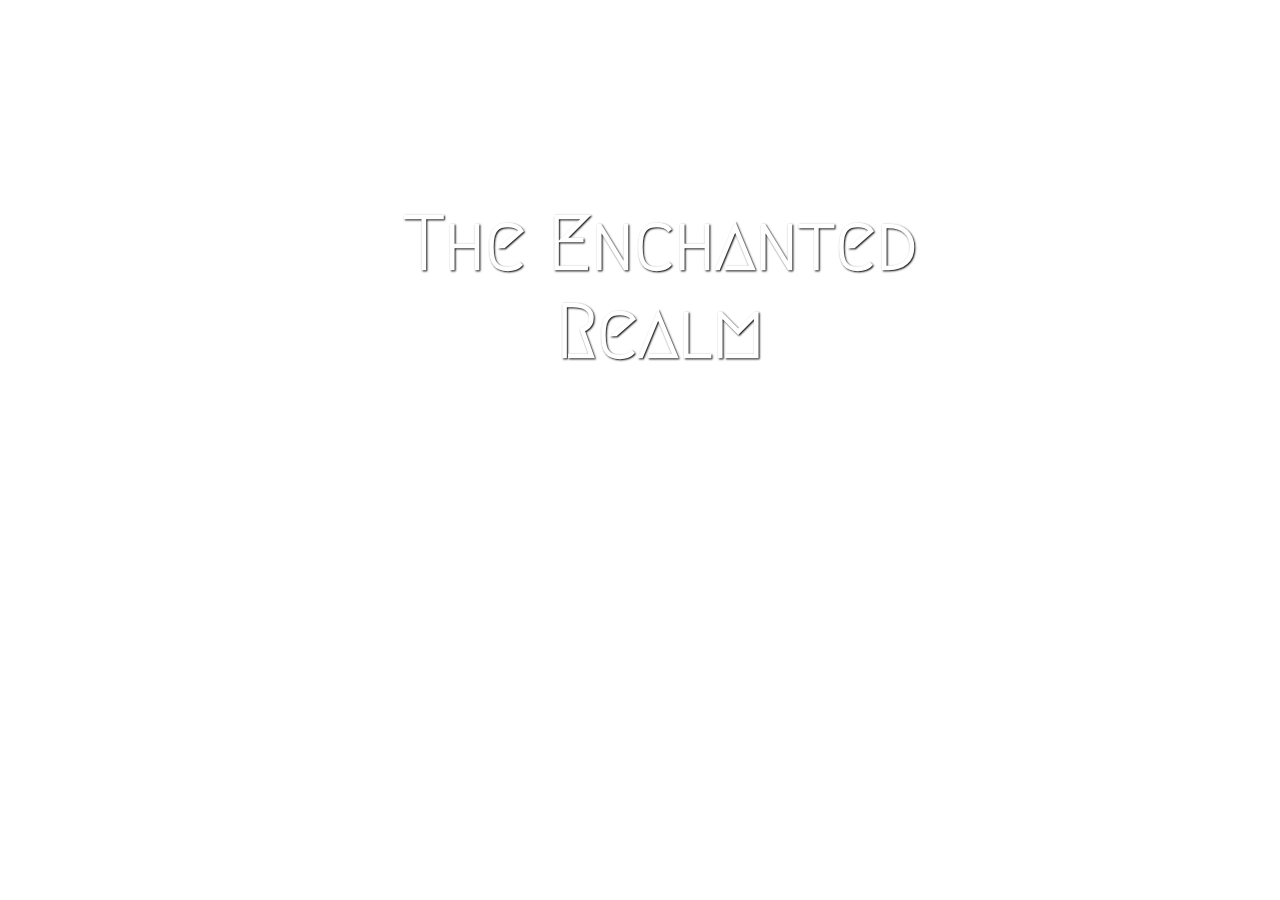
==== index.html @ 89b963b1 "Create index.html" ====
<!DOCTYPE html>
<html>
    <header>
        <title id="title">The Enchanted Realm</title>
        <link href='somecss.css' rel='stylesheet'>
        <link rel="preconnect" href="https://fonts.googleapis.com">
        <link rel="preconnect" href="https://fonts.gstatic.com" crossorigin>
        <link href="https://fonts.googleapis.com/css2?family=Megrim&display=swap" rel="stylesheet">
        <link href="https://fonts.googleapis.com/css2?family=Roboto+Mono&display=swap" rel="stylesheet">
        <link href="https://fonts.googleapis.com/css2?family=Lobster&display=swap" rel="stylesheet">
        <script src="./adventurejava.js"></script>
        <script src="jquery.js"></script>
        <!-- <link href="https://cdn.jsdelivr.net/npm/bootstrap@5.3.1/dist/css/bootstrap.min.css" rel="stylesheet" integrity="sha384-4bw+/aepP/YC94hEpVNVgiZdgIC5+VKNBQNGCHeKRQN+PtmoHDEXuppvnDJzQIu9" crossorigin="anonymous">
        <script src="https://cdn.jsdelivr.net/npm/bootstrap@5.3.1/dist/js/bootstrap.bundle.min.js" integrity="sha384-HwwvtgBNo3bZJJLYd8oVXjrBZt8cqVSpeBNS5n7C8IVInixGAoxmnlMuBnhbgrkm" crossorigin="anonymous"></script> -->
    </header>
    <body>  
<!-- <input type="radio" name="radio1" class="radio1_class" value="One">One<br>
<input type="radio" name="radio1" value="Two" class="radio1_class">Two<br>
<input type="button" class="clicNext" value="Next" onclick="fnNext()"> -->

        
        <div id = "landing">
            <p id="landingtitle">The Enchanted Realm</p>
            <p>
                <svg id="startbutton" xmlns="http://www.w3.org/2000/svg" width="100" height="100" fill="currentColor" class="bi bi-play-fill" viewBox="0 0 16 16">
                    <path d="m11.596 8.697-6.363 3.692c-.54.313-1.233-.066-1.233-.697V4.308c0-.63.692-1.01 1.233-.696l6.363 3.692a.802.802 0 0 1 0 1.393z"/>
                  </svg>
            </p>
        </div>
        
        <!--<div>
            <p class="card">Inventory </p>
            <p id="cardinfo" class="card">Name: <br> Class: <br></p>
        </div> -->


        <h1 id="title1">The Enchanted Realm</h1>
        <div id="question0" class="questions">
            
                <p>
                In the mystical land of Eldoria, an ancient prophecy has resurface
                foretelling the return of a legendary artifact known as the "Crystal
                of Dreams." This powerful crystal is said to grant unimaginable
                abilities to its possessor. However, the prophecy also warns that
                the crystal's power can bring about great destruction if it falls
                into the wrong hands.</p>
                
                 
                <p>
                You, the protagonist, are an adventurous traveler who stumbles upon
                a hidden map leading to the Crystal's resting place deep within the
                Forbidden Forest. As you venture into the heart of the forest, you
                encounter various magical creatures, puzzles, and challenges
                guarding the crystal.</p>
                
                 
                <p>
                The fate of Eldoria now rests in your hands. Will you choose to
                harness the crystal's power for good, protect it from those who seek
                to abuse it, or destroy it to prevent its misuse?</p>
            <img src="https://img.freepik.com/premium-photo/fantasy-magical-path-through-enchanted-forest-trees-dreamy-wilderness-nature-night-mysterious-nat_124507-11280.jpg?w=740" width="800">
                <p style= font-weight:bold >Press next to start your journey!</p>
        </div>
        <form>
            <div id="question1" class="questions">
                <p><i><strong>Welcome to the world of Eldoria</strong></i></p>
                <label for="q1">1. What is your name, adventurer?</label>
                
                <input id="q1" name="q1" type="text" required>
            </div>
               
            
                
            <div id="question2" class="questions">
                <img src="https://images.saymedia-content.com/.image/c_limit%2Ccs_srgb%2Cq_auto:eco%2Cw_576/MTc0MTYyMDc5NDY3NDQ4MTg4/class-balance-and-archetypes-in-rpgs.webp">
                <p id="q2">2. Pick your class:</p>
                 
                <div class="html-input">
                    <input name="q2" type="radio" id="class" value="Warrior" required>
                    <label>Warrior: Brute strength and combat skills.</label>
                </div>
                <div class="html-input">
                    <input name="q2" type="radio" id="class" value="Mage" required>
                    <label>Mage: Master of arcane arts and spells.</label>
                </div>
                <div class="html-input">
                    <input name="q2" type="radio" id="class" value="Rogue" required>
                    <label>Rogue: Stealthy and agile, skilled in deception.</label>
                </div>
            </div>
            
            <div id="question3" class="questions">
                <img src="https://media.istockphoto.com/id/120094247/photo/spooky-wooden-planks-door-surrounded-by-vines-and-skeletons.jpg?s=612x612&w=0&k=20&c=UOEjZ44fEod-UtAgfzMuqOWEJaPSBZKsfU0PI6QTvVw=">
                
                <label for="q3">3. You come across a mysterious door, guarded by a riddle. Solve the riddle to proceed:
                    <br><br>Riddle: I speak without a mouth and hear without ears. I have no body, but I come alive with the wind. What am I?</label>
                    <br>
                    <textarea id="q3" name="q3" cols="60" rows="3" required></textarea>
                    
               
            </div>
            <div id="altquestion1" class="questions">
                <img src="https://media.istockphoto.com/id/931155784/photo/large-wooden-door-open-in-castle-wall.jpg?s=612x612&w=0&k=20&c=joDy_mdUGbEl07gdAhMEtSM0jQmId8e-QepEOfZgYoY=" width="600px">
                <p>You got the riddle right! You easily get past the door and move on to the next area.</p>
            </div>
            <div id="altquestion2" class="questions">
                <img src="https://i.redd.it/hexil2k420871.jpg" width="600px">
                <p>You got the riddle wrong! The door remains closed. However you find a ladder and attempt to climb across, which you are successful in but you sustain damage to your legs.</p>
            </div>


            <div id="question4" class="questions">
                <img src="https://i.quotev.com/catrrsvyaaaa.jpg">
               
                <label for="q4">4. A magical creature blocks your path. How do you handle the situation?<br><br>
                   
                    <b>A.</b> Engage in combat.<br>
                    <b>B.</b> Attempt to reason with the creature.<br>
                    <b>C.</b> Use a magical spell to pacify it. (only for mages)<br>
                    <br>
                    Pick either A,B or C
                </label>
                <div class="html-input">
                    <input id="q4" name="q4" type="radio" required>
                    <label for="q4">A</label>
                </div>
                <div class="html-input">
                    <input id="q4" name="q4" type="radio" required>
                    <label for="q4">B</label>
                </div>
                <div class="html-input">
                    <input id="q4" name="q4" type="radio" required>
                    <label for="q4">C</label>  
                </div>             
            </div>
            
            
            <div id="question5" class="questions">
                <img src="https://media.istockphoto.com/id/1126694555/photo/magic-wooden-box-with-glowing-light.jpg?s=612x612&w=0&k=20&c=F2kkH6U4ky_ZQ6P-eTQUA7VvHMBLpPojQLLItoz-e8g=">
                <p>5. You find a chest with a magical lock. To open it, you must pick the correct symbol(s). Here are the symbols:</p>
                <div class="html-input2">
                    <input id="moon" name="q5" type="checkbox" value="moon">
                    <label for="moon">Moon</label>
                    
                </div>
                <div class="html-input2">
                    <input id="sun" name="q5" type="checkbox" value="sun">
                    <label for="sun">Sun</label>
                    
                </div>
                <div class="html-input2">
                    <input id="star" name="q5" type="checkbox" value="star">
                    <label for="star">Star</label>
                    
                </div>
                <div class="html-input2">
                    <input id="heart" name="q5" type="checkbox" value="heart">
                    <label for="heart">Heart</label>
                    
                </div>
                <div class="html-input2">
                    <input id="sword" name="q5" type="checkbox" value="sword">
                    <label for="sword">Sword</label>
                    
                </div>
            </div>
            <div id="altquestion3" class="questions">
                <img src="https://media.istockphoto.com/id/1160778039/photo/treasure-chest-open-ancient-trunk-with-glowing-magic-lights-in-the-dark.jpg?s=612x612&w=0&k=20&c=yMQNCICQAzZQYXK09nTnIzKs22A7j5zLqo-cTkTO134=">
                <p>You got the sequence right! You unlock the chest revealing a bunch of gold. You are now rich! You then continue with your journey very wealthy.</p>
            </div>
            <div id="altquestion4" class="questions">
                <img src="https://assetstorev1-prd-cdn.unity3d.com/key-image/f79c25be-02a0-48ce-b871-be2ab375a418.jpg">
                <p>You got the wrong sequence! The chest remains locked and you continue with your journey.</p>
            </div>
            <br>
            <br>                
            
            <div id="question6" class="questions">
                <img src="https://c4.wallpaperflare.com/wallpaper/428/265/139/forest-fantasy-art-the-elder-the-hermit-hd-wallpaper-preview.jpg">
                <label for="q6">6. As you progress deeper into the forest, you encounter an old hermit who offers you a quest. Will you accept or decline the quest?</label>
                
                <div class="html-input">
                    <input id="q6" name="q6" type="radio" value="accept">
                    <label for="q6">Accept</label>
                </div>
                <div class="html-input">
                    <input id="q6" name="q6" type="radio" value="decline">
                    <label for="q6">Decline</label>
                </div>
            </div>
            <div id="altquestion5" class="questions">
                <img src="https://m.media-amazon.com/images/I/71cqSJB9DNL._AC_UF894,1000_QL80_.jpg">
                <p>The old hermit guides you to a secret dungeon where you have to explore. After a while of exploring you find a book with mysterious wordings on the ground. You open it and see all the pages are empty. You keep these book with you as it may help you with the journey. You leave the cave and continue with the journey. </p>
            </div>

            
            <div id="question7" class="questions">
                <img src="https://cdn.bhdw.net/im/long-road-ahead-wallpaper-78156_w635.webp">
                <label>7. You still have a long way to go and need to find faster mode of transport, these are your options:<br><br>
                    <b>A.</b> Steal a horse and ride it <br>
                    <b>B.</b> Keep on running (only if not injured)<br>
                    <b>C.</b> Take a boat and sail along the coast<br>
                    <b>D.</b> Summon a dragon to fly you (only if have the secret book from the old hermit)<br>
                    Pick between A,B,C or D
                </label>
                    <div class="html-input">
                        <input id="q7" name="q7" type="radio" required>
                        <label for="q7">A</label>
                    </div>
                    <div class="html-input">
                        <input id="q7" name="q7" type="radio" required>
                        <label for="q7">B</label>
                    </div>
                    <div class="html-input">
                        <input id="q7" name="q7" type="radio" required>
                        <label for="q7">C</label>
                    </div>
                        <div class="html-input">
                        <input id="q7" name="q7" type="radio" required>
                        <label for="q7">D</label>
                    </div>
            </div>
           
            
            <div id="question8" class="questions">
                <img src="https://cdnb.artstation.com/p/assets/covers/images/016/338/129/large/maria-shukailova-crystal.jpg?1551796001">
                <label for="q8">8. The final confrontation awaits! You stand before the Crystal of Dreams. What is your choice?<br><br>
                    <b>A.</b> Take the crystal and wield its power.<br>
                    <b>B.</b> Protect the crystal from falling into the wrong hands.<br>
                    <b>C.</b> Destroy the crystal to prevent its misuse.<br>
                    Pick either A,B or C
                </label>
                    <div class="html-input">
                        <input id="q8" name="q8" type="radio" required>
                        <label for="q8">A</label>
                    </div>
                    <div class="html-input">
                        <input id="q8" name="q8" type="radio" required>
                        <label for="q8">B</label>
                    </div>
                    <div class="html-input">
                        <input id="q8" name="q8" type="radio" required>
                        <label for="q8">C</label>
                    </div>

            </div>
            <div id="question9" class="questions">
                <p>Game Over!</p>
                <input type="submit" id="submitButton" value="Submit">
            </div>
            <div class='buttons'>
              
                <div>
                    <input type="button" id="nextbutton" value="Next">

                    <input id="resetbutton" type="submit" value="Restart">
                </div>

                <div id="arrowkey">
                    <p id="leftkey"><</p>
                    <p id="pagenum"></p>
                </div>


            </div>
        </form>
    
    </body>
</html>

<!-- <script>
    function fnNext() {
        var value = $('input[name="radio1"]:checked').val();
        alert(value);
        
    }
</script> -->
---- somecss.css ----
* {
    color:white;
    text-align: left;
    margin: 0 auto;
    width: 600px;
    font-family: 'Roboto Mono', monospace;
  }

 * {
    background-image: url("https://wallpaperaccess.com/full/174811.jpg");
    background-size: cover;
    background-repeat: no-repeat;
    background-attachment: fixed;
} 

#title1 {
    font-family: 'Megrim', cursive !important;
    width: auto;
    text-align: center;

}

#question0 p{
    font-family: 'Megrim', cursive !important;
}
    
img {
    border-radius: 15px;
    width: 600px;
    text-align: center;
}

#question0 {
    margin-top: 10px;
    margin-bottom: 30px;
}
#last {
    text-align: center;
    padding: 10px;
    margin: 10px;

    opacity: 0.75;
    display: none;
    font-size: 70px;
}

#question1, #question2, #question3, #question4, #question5, #question6, #question7, #question8, .questions  {
    margin-top: 10px;
    margin-bottom: 40px;


}

p {
    margin: 20px;
}

.html-input {
    overflow: hidden;
}

.html-input input {
    float: left;
    width: 10%;
    margin-top: 5px;
    bottom: 10px;
   
}

.html-input label {
    float: left;
    width: 90%;  
}

.html-input2 label {
    width: 90%;
    float: left;
    display: block;

}

.html-input2 input {
    width: 10%;
    float: left;
    display: block;
    
    margin-top: 5px;
    bottom: 10px;
   
   
}

#question1 input {
    border: 1px solid white;
    width: 600px;
}

#question1 label {
    display:block;
    padding-bottom: 25px;
}


#question3 textarea {
    margin-top: 25px;
    border: 1px solid white;
    width: 600px;
    display: block;
    

}

#question5 {
    padding-bottom: 69px;
}

#nextbutton {
    width: 100px;
    text-align: center;
    float: right;
    background-color: white  !important; 
    color: #1f1f1f;
    font-weight: bold;
    margin: 20px;
    margin-right:5px;

}

#nextbutton:hover {
    background-color: lightgreen;
}

#resetbutton {

    text-align: center;
    display: none;
    background-color: white  !important;
    color: #1f1f1f;
    font-weight: bold;
    padding: 10px;
    margin: 10px;

}

#arrowkey p {
    font-weight: bold;
    display: inline-block;
    width: 20px;
    text-align: center;
    margin-bottom: 10px;
    margin-right: 0px;
    margin-left: 0px;
    background-color: white  !important;
    color: #1f1f1f;
}

#landingtitle {
    text-align: center;
    font-family: 'Megrim', cursive;
    font-size: 75px;
    margin-top: 200px;
    font-weight: bold;
    text-shadow: 1px 1px 2px black;
}

.card{
    position: absolute;
    top: 0;
    left: 0;
    margin: 10px;
    width: 150px !important;
    padding:10px;
    margin-left: 30px;
    border: 2px solid white;
    border-radius: 10px;
    text-align: center;
    
}

#cardinfo {
    margin-top: 55px;
    display: none;
}

h1 {
    position: -webkit-sticky; /* Safari */
    position: sticky;
    top: 0;
  }
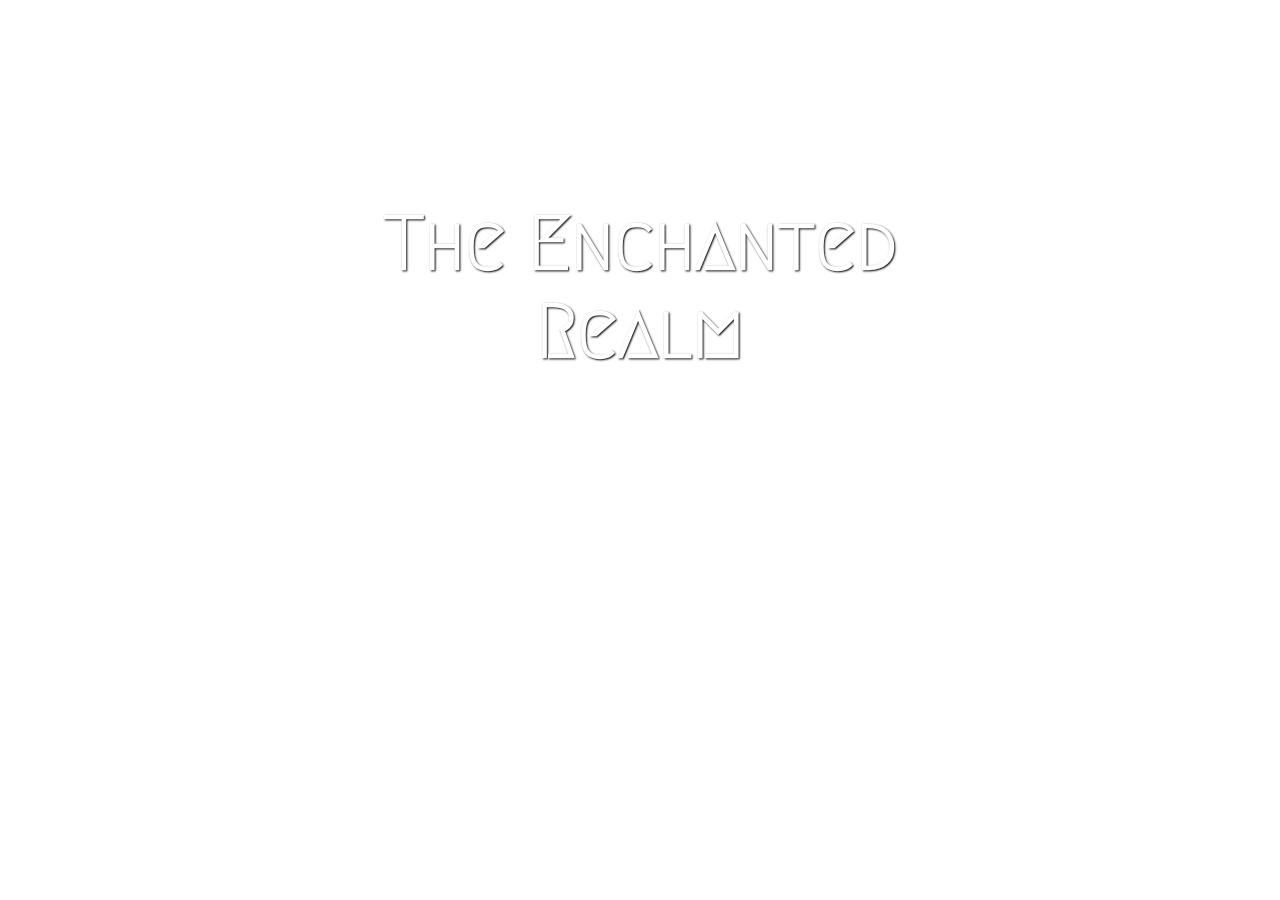
==== commit b34d10a8: "Update index.html" ====
--- a/index.html
+++ b/index.html
@@ -27,12 +27,6 @@
                   </svg>
             </p>
         </div>
-        
-        <!--<div>
-            <p class="card">Inventory </p>
-            <p id="cardinfo" class="card">Name: <br> Class: <br></p>
-        </div> -->
-
 
         <h1 id="title1">The Enchanted Realm</h1>
         <div id="question0" class="questions">
@@ -61,7 +55,7 @@
             <img src="https://img.freepik.com/premium-photo/fantasy-magical-path-through-enchanted-forest-trees-dreamy-wilderness-nature-night-mysterious-nat_124507-11280.jpg?w=740" width="800">
                 <p style= font-weight:bold >Press next to start your journey!</p>
         </div>
-        <form>
+        <form method="POST" action="adventuregamedb.php">
             <div id="question1" class="questions">
                 <p><i><strong>Welcome to the world of Eldoria</strong></i></p>
                 <label for="q1">1. What is your name, adventurer?</label>
@@ -76,16 +70,16 @@
                 <p id="q2">2. Pick your class:</p>
                  
                 <div class="html-input">
-                    <input name="q2" type="radio" id="class" value="Warrior" required>
-                    <label>Warrior: Brute strength and combat skills.</label>
-                </div>
-                <div class="html-input">
-                    <input name="q2" type="radio" id="class" value="Mage" required>
-                    <label>Mage: Master of arcane arts and spells.</label>
-                </div>
-                <div class="html-input">
-                    <input name="q2" type="radio" id="class" value="Rogue" required>
-                    <label>Rogue: Stealthy and agile, skilled in deception.</label>
+                    <input name="q2" type="radio" id="q2" value="Warrior" required>
+                    <label for="q2">Warrior: Brute strength and combat skills.</label>
+                </div>
+                <div class="html-input">
+                    <input name="q2" type="radio" id="q2" value="Mage" required>
+                    <label for="q2">Mage: Master of arcane arts and spells.</label>
+                </div>
+                <div class="html-input">
+                    <input name="q2" type="radio" id="q2" value="Rogue" required>
+                    <label for="q2">Rogue: Stealthy and agile, skilled in deception.</label>
                 </div>
             </div>
             
@@ -121,15 +115,15 @@
                     Pick either A,B or C
                 </label>
                 <div class="html-input">
-                    <input id="q4" name="q4" type="radio" required>
+                    <input id="q4" name="q4" type="radio" value="A">
                     <label for="q4">A</label>
                 </div>
                 <div class="html-input">
-                    <input id="q4" name="q4" type="radio" required>
+                    <input id="q4" name="q4" type="radio" value="B">
                     <label for="q4">B</label>
                 </div>
                 <div class="html-input">
-                    <input id="q4" name="q4" type="radio" required>
+                    <input id="q4" name="q4" type="radio" value="C">
                     <label for="q4">C</label>  
                 </div>             
             </div>
@@ -139,28 +133,28 @@
                 <img src="https://media.istockphoto.com/id/1126694555/photo/magic-wooden-box-with-glowing-light.jpg?s=612x612&w=0&k=20&c=F2kkH6U4ky_ZQ6P-eTQUA7VvHMBLpPojQLLItoz-e8g=">
                 <p>5. You find a chest with a magical lock. To open it, you must pick the correct symbol(s). Here are the symbols:</p>
                 <div class="html-input2">
-                    <input id="moon" name="q5" type="checkbox" value="moon">
-                    <label for="moon">Moon</label>
-                    
-                </div>
-                <div class="html-input2">
-                    <input id="sun" name="q5" type="checkbox" value="sun">
-                    <label for="sun">Sun</label>
-                    
-                </div>
-                <div class="html-input2">
-                    <input id="star" name="q5" type="checkbox" value="star">
-                    <label for="star">Star</label>
-                    
-                </div>
-                <div class="html-input2">
-                    <input id="heart" name="q5" type="checkbox" value="heart">
-                    <label for="heart">Heart</label>
-                    
-                </div>
-                <div class="html-input2">
-                    <input id="sword" name="q5" type="checkbox" value="sword">
-                    <label for="sword">Sword</label>
+                    <input id="q5" name="q5" type="checkbox" value="moon">
+                    <label for="q5">Moon</label>
+                    
+                </div>
+                <div class="html-input2">
+                    <input id="q5" name="q5" type="checkbox" value="sun">
+                    <label for="q5">Sun</label>
+                    
+                </div>
+                <div class="html-input2">
+                    <input id="q5" name="q5" type="checkbox" value="star">
+                    <label for="q5">Star</label>
+                    
+                </div>
+                <div class="html-input2">
+                    <input id="q5" name="q5" type="checkbox" value="heart">
+                    <label for="q5">Heart</label>
+                    
+                </div>
+                <div class="html-input2">
+                    <input id="q5" name="q5" type="checkbox" value="sword">
+                    <label for="q5">Sword</label>
                     
                 </div>
             </div>
@@ -204,19 +198,19 @@
                     Pick between A,B,C or D
                 </label>
                     <div class="html-input">
-                        <input id="q7" name="q7" type="radio" required>
+                        <input id="q7" name="q7" type="radio" value="A">
                         <label for="q7">A</label>
                     </div>
                     <div class="html-input">
-                        <input id="q7" name="q7" type="radio" required>
+                        <input id="q7" name="q7" type="radio" value="B">
                         <label for="q7">B</label>
                     </div>
                     <div class="html-input">
-                        <input id="q7" name="q7" type="radio" required>
+                        <input id="q7" name="q7" type="radio" value="C">
                         <label for="q7">C</label>
                     </div>
                         <div class="html-input">
-                        <input id="q7" name="q7" type="radio" required>
+                        <input id="q7" name="q7" type="radio" value="D">
                         <label for="q7">D</label>
                     </div>
             </div>
@@ -231,18 +225,30 @@
                     Pick either A,B or C
                 </label>
                     <div class="html-input">
-                        <input id="q8" name="q8" type="radio" required>
+                        <input id="q8" name="q8" type="radio" value="A">
                         <label for="q8">A</label>
                     </div>
                     <div class="html-input">
-                        <input id="q8" name="q8" type="radio" required>
+                        <input id="q8" name="q8" type="radio" value="B">
                         <label for="q8">B</label>
                     </div>
                     <div class="html-input">
-                        <input id="q8" name="q8" type="radio" required>
+                        <input id="q8" name="q8" type="radio" value="C">
                         <label for="q8">C</label>
                     </div>
 
+            </div>
+            <div id="altquestion81" class="questions">
+                <img src="https://olanaturalhealing.com/wp-content/uploads/2016/02/The-human-energy-field-Version-2.jpg">
+                <p>You absorb the crystal's power, making you obtain an unimaginable amount of strength</p>
+            </div>
+            <div id="altquestion82" class="questions">
+                <img src="https://us.123rf.com/450wm/pegasustudio/pegasustudio2004/pegasustudio200400205/145696595-magic-crystal-ball-in-a-mystical-emerald-radiance.jpg?ver=6">
+                <p>You keep the crystal protected in your possession preventing it from falling into the wrong hands.</p>
+            </div>
+            <div id="altquestion83" class="questions">
+                <img src="https://steamuserimages-a.akamaihd.net/ugc/772847518069441016/9F3A85C97F4B30240201287F18ED45CD7C1F9868/?imw=512&&ima=fit&impolicy=Letterbox&imcolor=%23000000&letterbox=false">
+                <p>You destroy the crystal releasing a deadly blast destroying everything in its way including you...</p>
             </div>
             <div id="question9" class="questions">
                 <p>Game Over!</p>
@@ -253,7 +259,7 @@
                 <div>
                     <input type="button" id="nextbutton" value="Next">
 
-                    <input id="resetbutton" type="submit" value="Restart">
+                    <input id="resetbutton" name="submit" type="submit" value="submit">
                 </div>
 
                 <div id="arrowkey">
--- a/somecss.css
+++ b/somecss.css
@@ -51,9 +51,6 @@
 
 }
 
-p {
-    margin: 20px;
-}
 
 .html-input {
     overflow: hidden;
@@ -111,7 +108,7 @@
 }
 
 #question5 {
-    padding-bottom: 69px;
+    padding-bottom: 70px;
 }
 
 #nextbutton {
@@ -187,3 +184,7 @@
     position: sticky;
     top: 0;
   }
+
+.buttons {
+    display: none
+}
